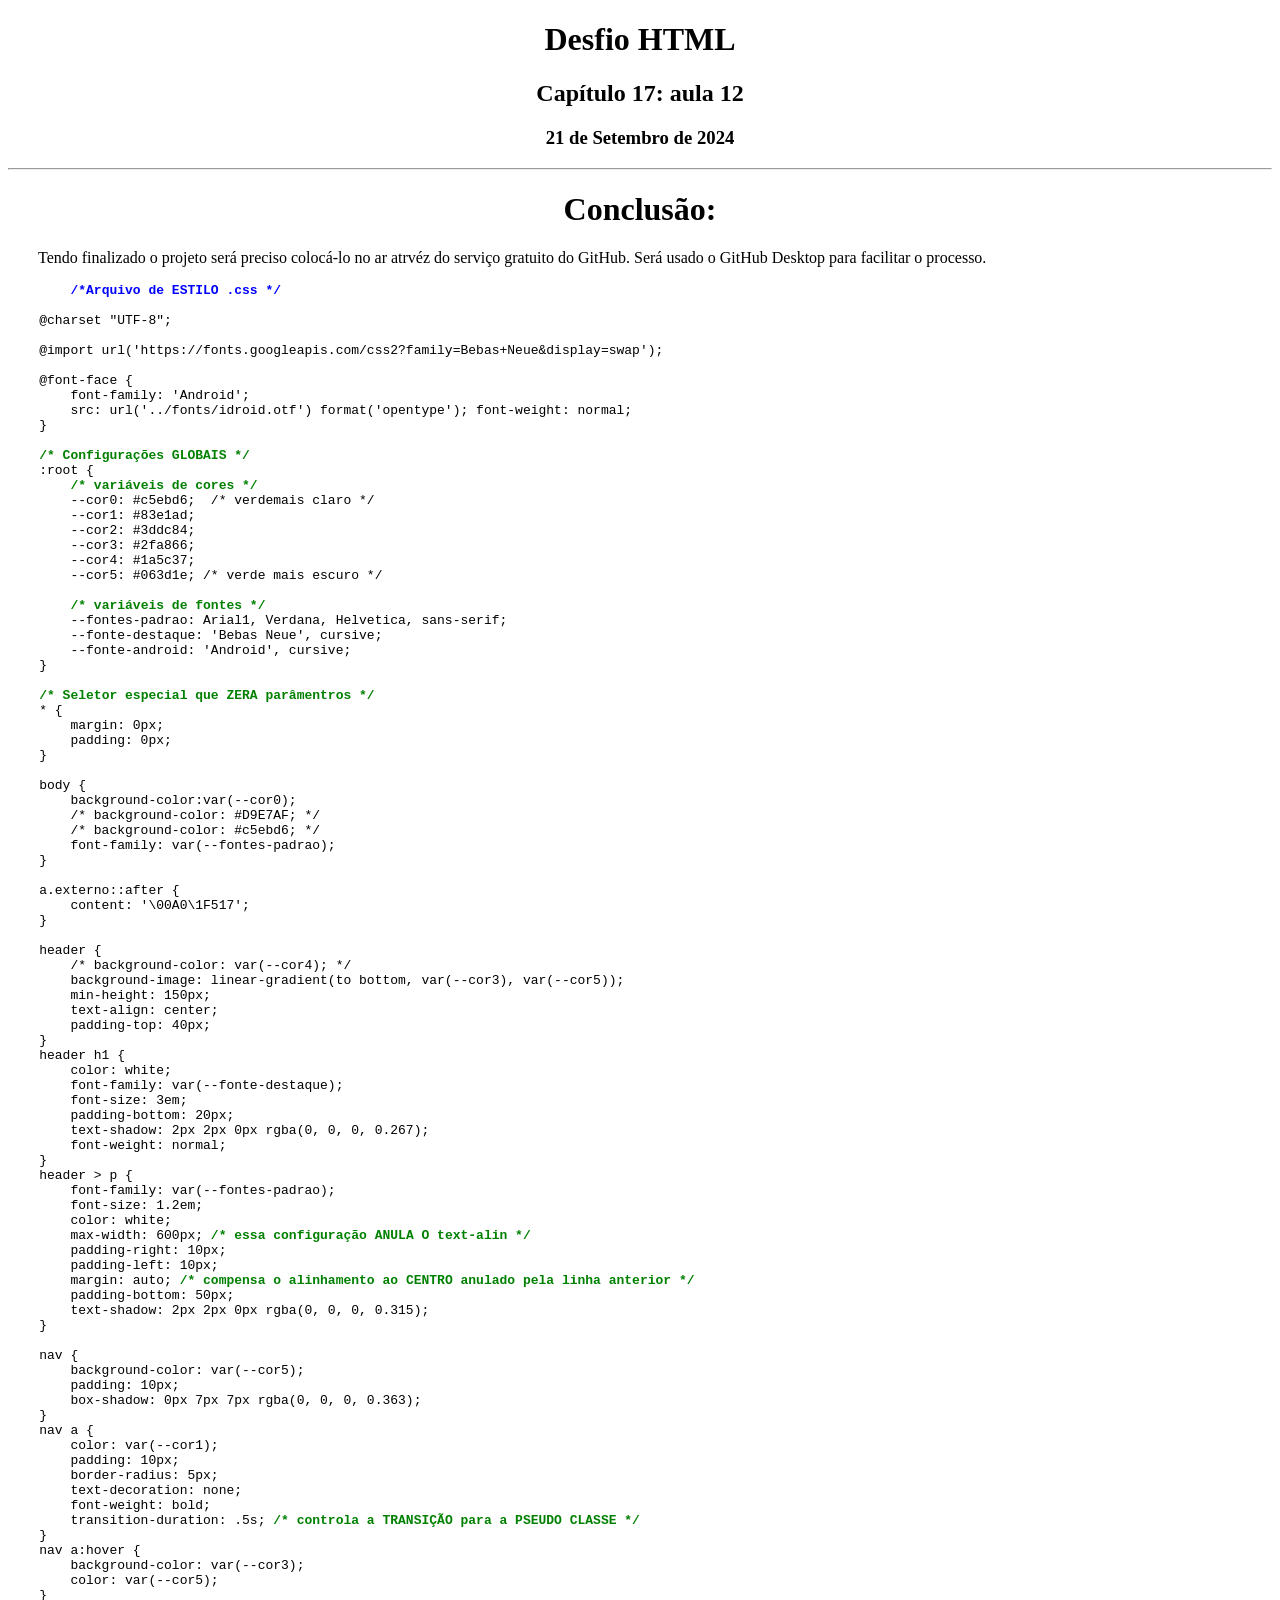
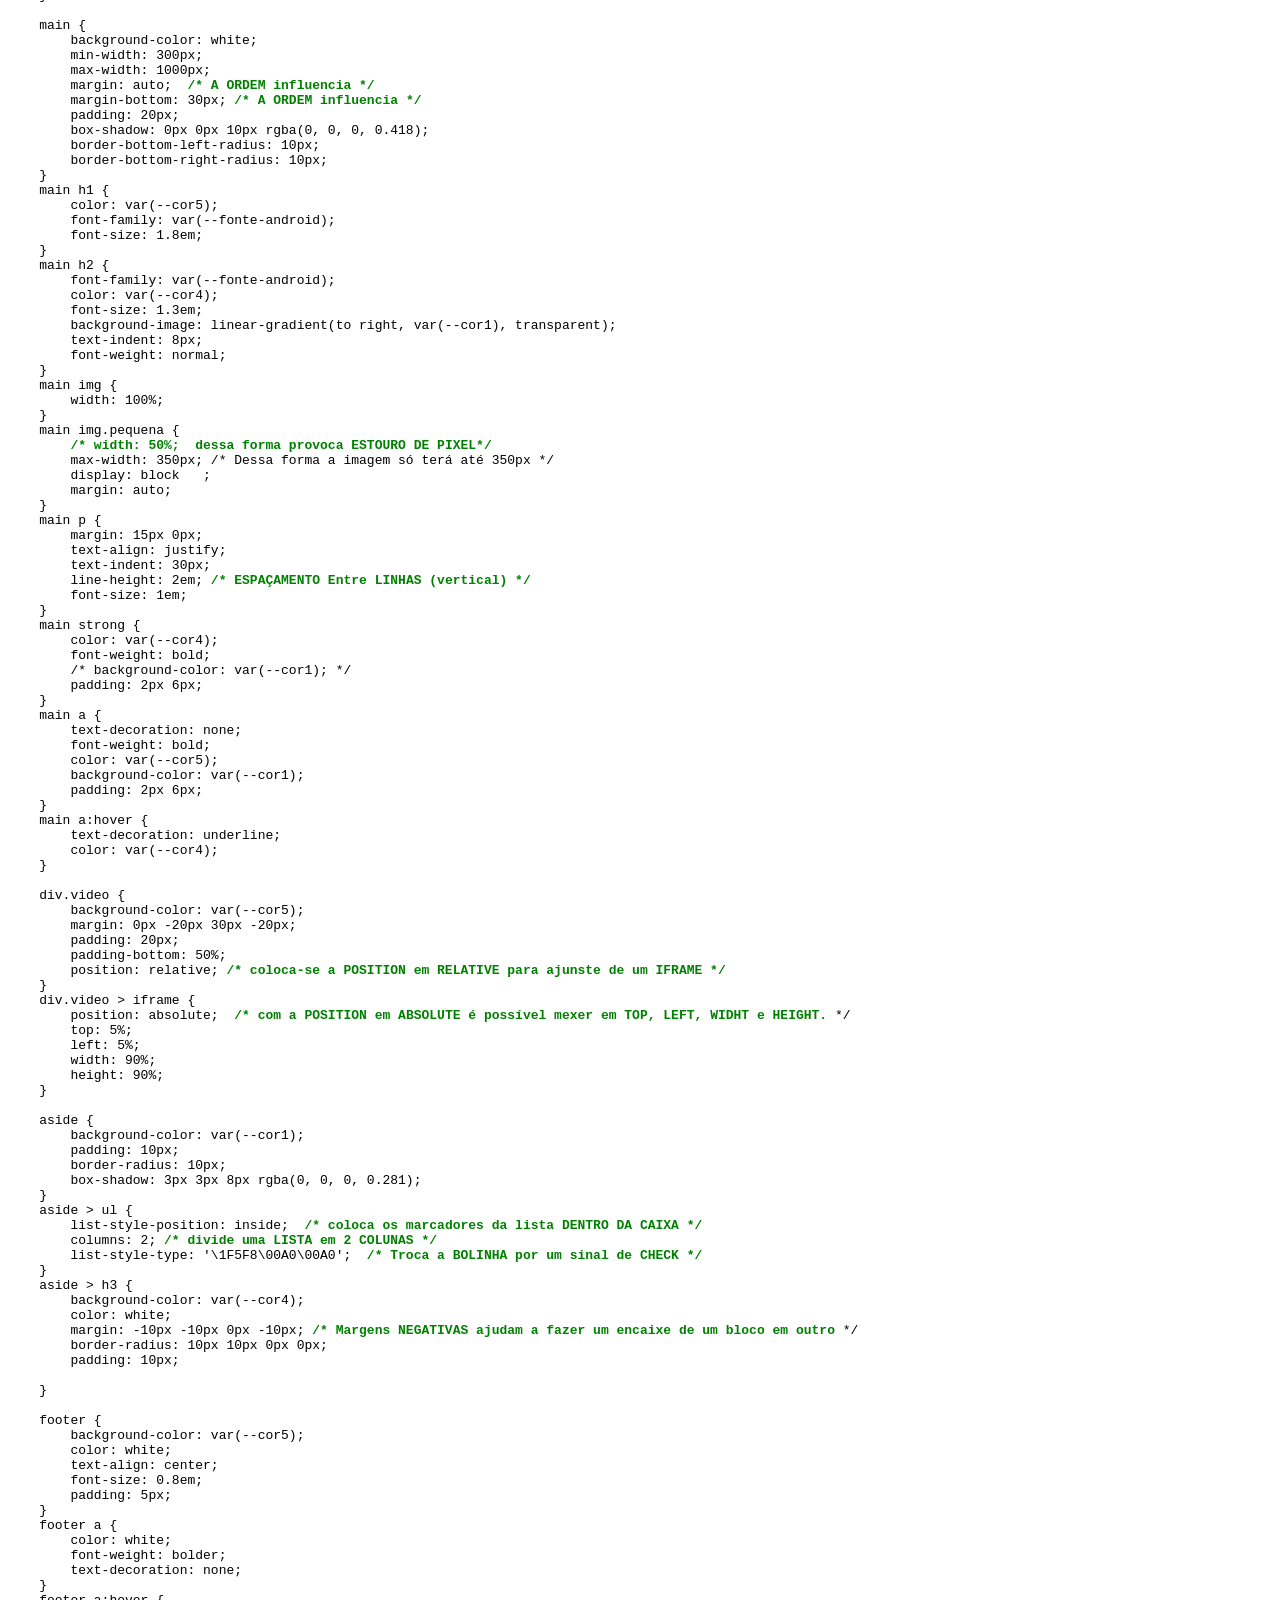
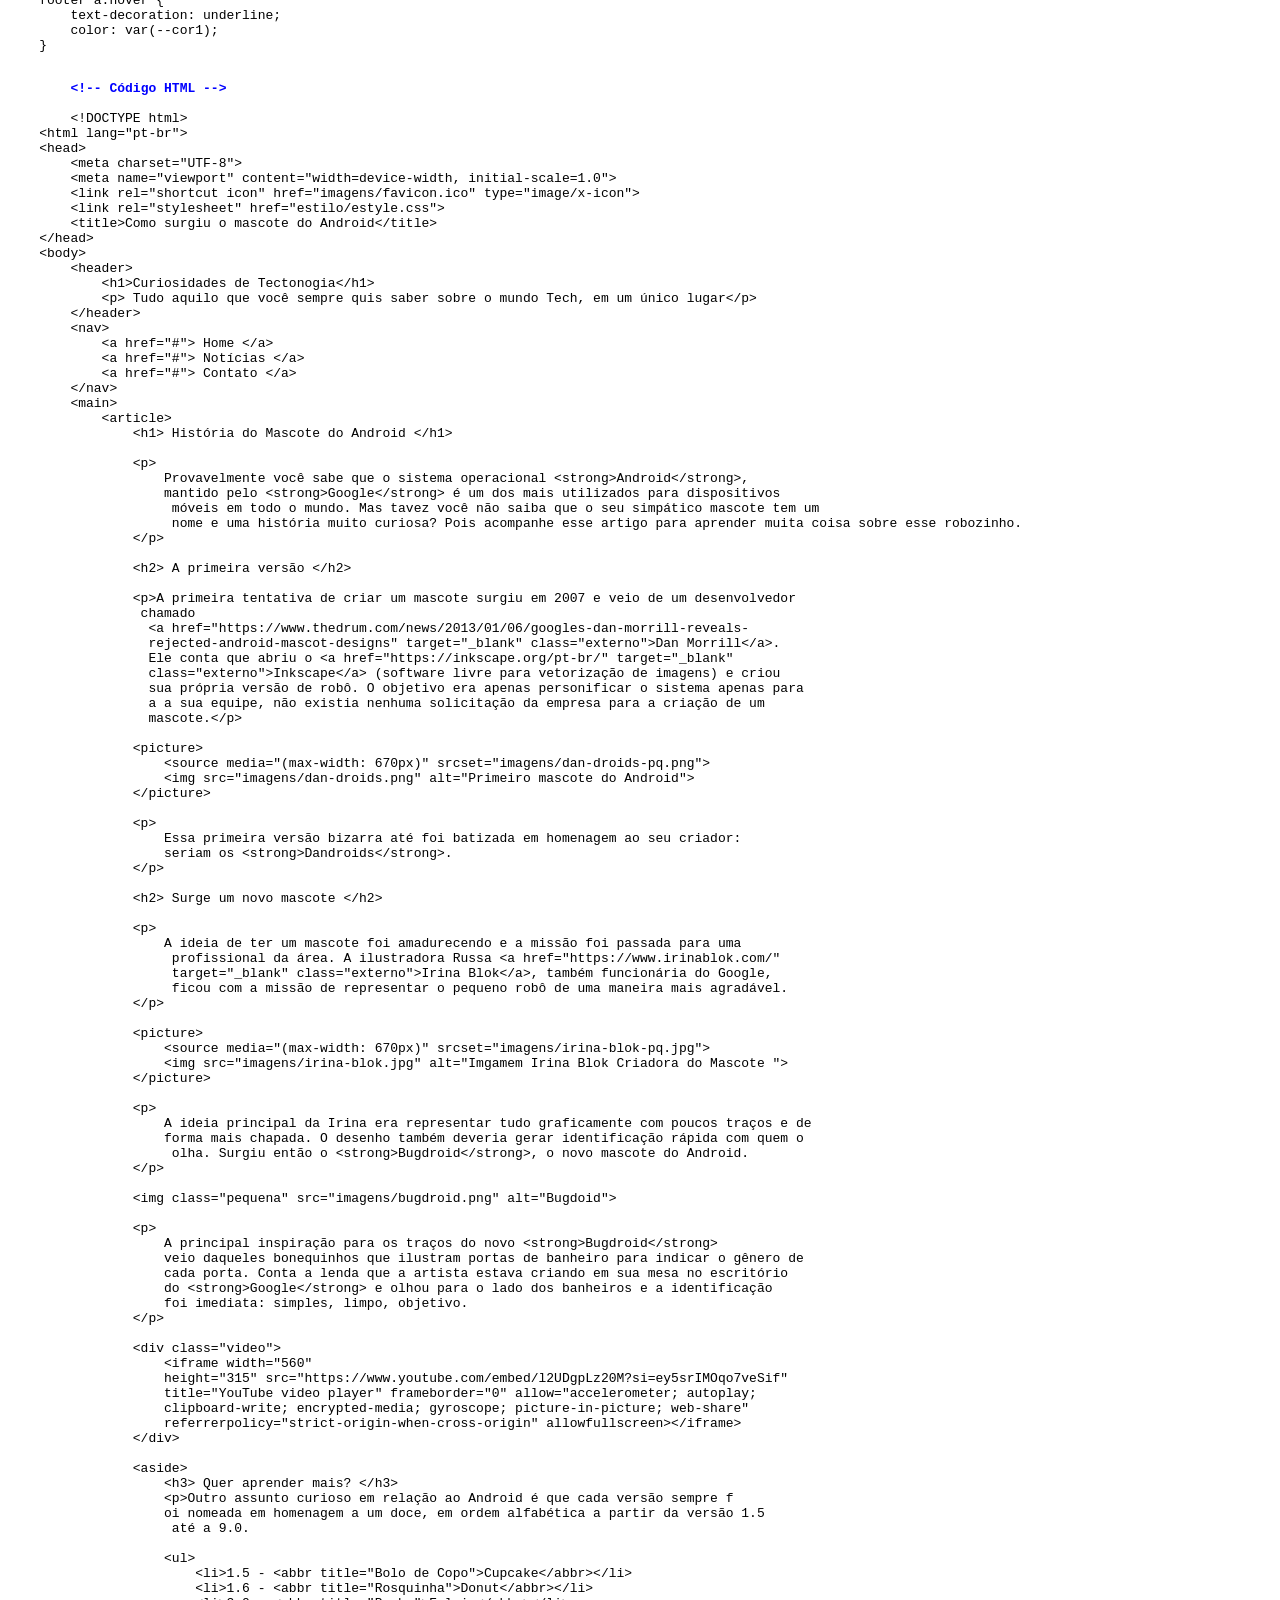
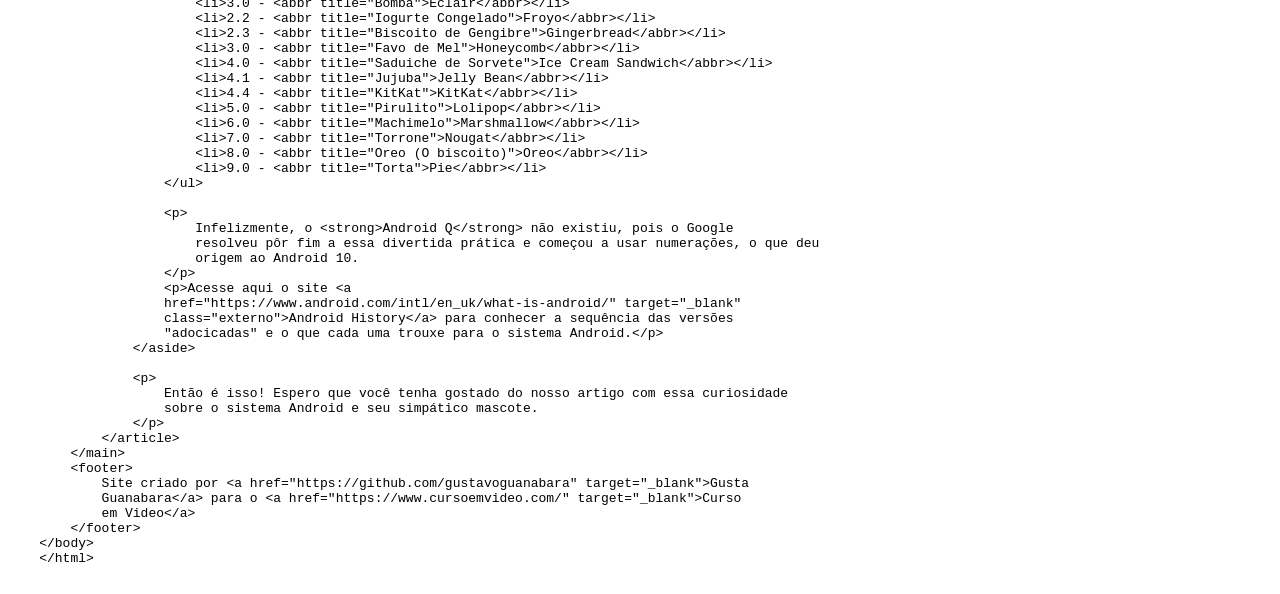
==== codigo_fonte.html @ 6dd0ac7d "codigo fonte anexado" ====
<!DOCTYPE html>
<html lang="pt-br">
<head>
    <meta charset="UTF-8">
    <meta name="viewport" content="width=device-width, initial-scale=1.0">
    <link rel="shortcut icon" href="favicon.ico" type="image/x-icon">
    <title>Código Fonte do Site</title>
    <style>
        h1, h2, h3 {
            text-align: center;
        }

        p {
            text-indent: 30px;
        }

        b.cor#az {
            color: blue;
        }
        b.cor#ver {
            color: red;
        }
        b.cor#ved {
            color: green;
        }        
    </style>   

</head>
<body>
    <h1>Desfio HTML</h1>
    <h2>Capítulo 17: aula 12</h2>
    <h3>21 de Setembro de 2024</h3>
    <hr>
    <h1>Conclusão:</h1>

    <p>
        Tendo finalizado o projeto será preciso colocá-lo no ar atrvéz do serviço gratuito do GitHub. Será usado o GitHub Desktop para facilitar o processo.
    </p>

    <pre>
        <b class="cor" id="az">/*Arquivo de ESTILO .css */</b>

    @charset "UTF-8";

    @import url('https://fonts.googleapis.com/css2?family=Bebas+Neue&display=swap');

    @font-face {
        font-family: 'Android';
        src: url('../fonts/idroid.otf') format('opentype'); font-weight: normal;
    }

    <b class="cor" id="ved">/* Configurações GLOBAIS */</b>
    :root {
        <b class="cor" id="ved">/* variáveis de cores */</b>
        --cor0: #c5ebd6;  /* verdemais claro */
        --cor1: #83e1ad;
        --cor2: #3ddc84;
        --cor3: #2fa866;
        --cor4: #1a5c37;
        --cor5: #063d1e; /* verde mais escuro */

        <b class="cor" id="ved">/* variáveis de fontes */</b>
        --fontes-padrao: Arial1, Verdana, Helvetica, sans-serif;
        --fonte-destaque: 'Bebas Neue', cursive;
        --fonte-android: 'Android', cursive;
    }

    <b class="cor" id="ved">/* Seletor especial que ZERA parâmentros */</b>
    * {
        margin: 0px;
        padding: 0px;
    }

    body {
        background-color:var(--cor0);
        /* background-color: #D9E7AF; */
        /* background-color: #c5ebd6; */
        font-family: var(--fontes-padrao);
    }

    a.externo::after {
        content: '\00A0\1F517';
    }

    header {
        /* background-color: var(--cor4); */
        background-image: linear-gradient(to bottom, var(--cor3), var(--cor5));
        min-height: 150px;
        text-align: center;
        padding-top: 40px;
    }
    header h1 {
        color: white;
        font-family: var(--fonte-destaque);
        font-size: 3em; 
        padding-bottom: 20px;
        text-shadow: 2px 2px 0px rgba(0, 0, 0, 0.267);
        font-weight: normal;
    }
    header > p {
        font-family: var(--fontes-padrao);
        font-size: 1.2em;
        color: white;
        max-width: 600px; <b class="cor" id="ved">/* essa configuração ANULA O text-alin */</b>
        padding-right: 10px;
        padding-left: 10px;
        margin: auto; <b class="cor" id="ved">/* compensa o alinhamento ao CENTRO anulado pela linha anterior */</b>
        padding-bottom: 50px;
        text-shadow: 2px 2px 0px rgba(0, 0, 0, 0.315);
    }

    nav {
        background-color: var(--cor5);
        padding: 10px;
        box-shadow: 0px 7px 7px rgba(0, 0, 0, 0.363);
    }
    nav a {
        color: var(--cor1);
        padding: 10px;
        border-radius: 5px;
        text-decoration: none;
        font-weight: bold;
        transition-duration: .5s; <b class="cor" id="ved">/* controla a TRANSIÇÃO para a PSEUDO CLASSE */</b>
    }
    nav a:hover {
        background-color: var(--cor3);
        color: var(--cor5);
    }

    main {
        background-color: white;
        min-width: 300px;
        max-width: 1000px;
        margin: auto;  <b class="cor" id="ved">/* A ORDEM influencia */</b>
        margin-bottom: 30px; <b class="cor" id="ved">/* A ORDEM influencia */</b>
        padding: 20px;
        box-shadow: 0px 0px 10px rgba(0, 0, 0, 0.418);
        border-bottom-left-radius: 10px;
        border-bottom-right-radius: 10px;
    }
    main h1 {
        color: var(--cor5);
        font-family: var(--fonte-android);
        font-size: 1.8em;
    }
    main h2 {
        font-family: var(--fonte-android);
        color: var(--cor4);
        font-size: 1.3em;
        background-image: linear-gradient(to right, var(--cor1), transparent);
        text-indent: 8px;
        font-weight: normal;
    }
    main img {
        width: 100%;
    }
    main img.pequena {
        <b class="cor" id="ved">/* width: 50%;  dessa forma provoca ESTOURO DE PIXEL*/</b>
        max-width: 350px; /* Dessa forma a imagem só terá até 350px */
        display: block   ;
        margin: auto;
    }
    main p {
        margin: 15px 0px;
        text-align: justify;
        text-indent: 30px;
        line-height: 2em; <b class="cor" id="ved">/* ESPAÇAMENTO Entre LINHAS (vertical) */</b>
        font-size: 1em;
    }
    main strong {
        color: var(--cor4);
        font-weight: bold;
        /* background-color: var(--cor1); */
        padding: 2px 6px;
    }
    main a {
        text-decoration: none;
        font-weight: bold;
        color: var(--cor5);
        background-color: var(--cor1);
        padding: 2px 6px;
    }
    main a:hover {
        text-decoration: underline;
        color: var(--cor4);
    }

    div.video {
        background-color: var(--cor5);    
        margin: 0px -20px 30px -20px;
        padding: 20px;
        padding-bottom: 50%;
        position: relative; <b class="cor" id="ved">/* coloca-se a POSITION em RELATIVE para ajunste de um IFRAME */</b>
    }
    div.video > iframe {
        position: absolute;  <b class="cor" id="ved">/* com a POSITION em ABSOLUTE é possível mexer em TOP, LEFT, WIDHT e HEIGHT. </b>*/
        top: 5%;
        left: 5%;
        width: 90%;
        height: 90%;
    }

    aside {
        background-color: var(--cor1);
        padding: 10px;
        border-radius: 10px;
        box-shadow: 3px 3px 8px rgba(0, 0, 0, 0.281);
    }
    aside > ul {
        list-style-position: inside;  <b class="cor" id="ved">/* coloca os marcadores da lista DENTRO DA CAIXA */</b>
        columns: 2; <b class="cor" id="ved">/* divide uma LISTA em 2 COLUNAS */</b>
        list-style-type: '\1F5F8\00A0\00A0';  <b class="cor" id="ved">/* Troca a BOLINHA por um sinal de CHECK */</b>
    }
    aside > h3 {
        background-color: var(--cor4);
        color: white;
        margin: -10px -10px 0px -10px; <b class="cor" id="ved">/* Margens NEGATIVAS ajudam a fazer um encaixe de um bloco em outro </b>*/
        border-radius: 10px 10px 0px 0px; 
        padding: 10px;
        
    }

    footer {
        background-color: var(--cor5);
        color: white;
        text-align: center;
        font-size: 0.8em;
        padding: 5px;    
    }
    footer a {
        color: white;
        font-weight: bolder;
        text-decoration: none;
    }
    footer a:hover {
        text-decoration: underline;
        color: var(--cor1);
    }
    </pre>

    <pre>
        <b class="cor" id="az">&lt;!-- Código HTML --&gt;</b>

        &lt;!DOCTYPE html>
    &lt;html lang="pt-br">
    &lt;head>
        &lt;meta charset="UTF-8">
        &lt;meta name="viewport" content="width=device-width, initial-scale=1.0">
        &lt;link rel="shortcut icon" href="imagens/favicon.ico" type="image/x-icon">
        &lt;link rel="stylesheet" href="estilo/estyle.css">
        &lt;title>Como surgiu o mascote do Android&lt;/title>
    &lt;/head>
    &lt;body>
        &lt;header>
            &lt;h1>Curiosidades de Tectonogia&lt;/h1>
            &lt;p> Tudo aquilo que você sempre quis saber sobre o mundo Tech, em um único lugar&lt;/p>                
        &lt;/header>
        &lt;nav>
            &lt;a href="#"> Home &lt;/a>
            &lt;a href="#"> Notícias &lt;/a>        
            &lt;a href="#"> Contato &lt;/a>
        &lt;/nav>
        &lt;main>
            &lt;article>
                &lt;h1> História do Mascote do Android &lt;/h1>

                &lt;p>
                    Provavelmente você sabe que o sistema operacional &lt;strong>Android&lt;/strong>, 
                    mantido pelo &lt;strong>Google&lt;/strong> é um dos mais utilizados para dispositivos
                     móveis em todo o mundo. Mas tavez você não saiba que o seu simpático mascote tem um 
                     nome e uma história muito curiosa? Pois acompanhe esse artigo para aprender muita coisa sobre esse robozinho.                
                &lt;/p>

                &lt;h2> A primeira versão &lt;/h2>

                &lt;p>A primeira tentativa de criar um mascote surgiu em 2007 e veio de um desenvolvedor
                 chamado
                  &lt;a href="https://www.thedrum.com/news/2013/01/06/googles-dan-morrill-reveals-
                  rejected-android-mascot-designs" target="_blank" class="externo">Dan Morrill&lt;/a>. 
                  Ele conta que abriu o &lt;a href="https://inkscape.org/pt-br/" target="_blank" 
                  class="externo">Inkscape&lt;/a> (software livre para vetorização de imagens) e criou 
                  sua própria versão de robô. O objetivo era apenas personificar o sistema apenas para 
                  a a sua equipe, não existia nenhuma solicitação da empresa para a criação de um 
                  mascote.&lt;/p>

                &lt;picture>
                    &lt;source media="(max-width: 670px)" srcset="imagens/dan-droids-pq.png">
                    &lt;img src="imagens/dan-droids.png" alt="Primeiro mascote do Android">
                &lt;/picture>

                &lt;p>
                    Essa primeira versão bizarra até foi batizada em homenagem ao seu criador: 
                    seriam os &lt;strong>Dandroids&lt;/strong>.
                &lt;/p>

                &lt;h2> Surge um novo mascote &lt;/h2>

                &lt;p>
                    A ideia de ter um mascote foi amadurecendo e a missão foi passada para uma
                     profissional da área. A ilustradora Russa &lt;a href="https://www.irinablok.com/" 
                     target="_blank" class="externo">Irina Blok&lt;/a>, também funcionária do Google, 
                     ficou com a missão de representar o pequeno robô de uma maneira mais agradável.
                &lt;/p>

                &lt;picture>
                    &lt;source media="(max-width: 670px)" srcset="imagens/irina-blok-pq.jpg">
                    &lt;img src="imagens/irina-blok.jpg" alt="Imgamem Irina Blok Criadora do Mascote ">
                &lt;/picture>

                &lt;p>
                    A ideia principal da Irina era representar tudo graficamente com poucos traços e de 
                    forma mais chapada. O desenho também deveria gerar identificação rápida com quem o
                     olha. Surgiu então o &lt;strong>Bugdroid&lt;/strong>, o novo mascote do Android.
                &lt;/p>

                &lt;img class="pequena" src="imagens/bugdroid.png" alt="Bugdoid">

                &lt;p>
                    A principal inspiração para os traços do novo &lt;strong>Bugdroid&lt;/strong> 
                    veio daqueles bonequinhos que ilustram portas de banheiro para indicar o gênero de 
                    cada porta. Conta a lenda que a artista estava criando em sua mesa no escritório 
                    do &lt;strong>Google&lt;/strong> e olhou para o lado dos banheiros e a identificação 
                    foi imediata: simples, limpo, objetivo.
                &lt;/p>

                &lt;div class="video">
                    &lt;iframe width="560" 
                    height="315" src="https://www.youtube.com/embed/l2UDgpLz20M?si=ey5srIMOqo7veSif" 
                    title="YouTube video player" frameborder="0" allow="accelerometer; autoplay; 
                    clipboard-write; encrypted-media; gyroscope; picture-in-picture; web-share" 
                    referrerpolicy="strict-origin-when-cross-origin" allowfullscreen>&lt;/iframe>
                &lt;/div>
                
                &lt;aside>
                    &lt;h3> Quer aprender mais? &lt;/h3>
                    &lt;p>Outro assunto curioso em relação ao Android é que cada versão sempre f
                    oi nomeada em homenagem a um doce, em ordem alfabética a partir da versão 1.5
                     até a 9.0.
                                    
                    &lt;ul>
                        &lt;li>1.5 - &lt;abbr title="Bolo de Copo">Cupcake&lt;/abbr>&lt;/li>
                        &lt;li>1.6 - &lt;abbr title="Rosquinha">Donut&lt;/abbr>&lt;/li>
                        &lt;li>3.0 - &lt;abbr title="Bomba">Eclair&lt;/abbr>&lt;/li>
                        &lt;li>2.2 - &lt;abbr title="Iogurte Congelado">Froyo&lt;/abbr>&lt;/li>
                        &lt;li>2.3 - &lt;abbr title="Biscoito de Gengibre">Gingerbread&lt;/abbr>&lt;/li>
                        &lt;li>3.0 - &lt;abbr title="Favo de Mel">Honeycomb&lt;/abbr>&lt;/li>
                        &lt;li>4.0 - &lt;abbr title="Saduiche de Sorvete">Ice Cream Sandwich&lt;/abbr>&lt;/li>
                        &lt;li>4.1 - &lt;abbr title="Jujuba">Jelly Bean&lt;/abbr>&lt;/li>
                        &lt;li>4.4 - &lt;abbr title="KitKat">KitKat&lt;/abbr>&lt;/li>
                        &lt;li>5.0 - &lt;abbr title="Pirulito">Lolipop&lt;/abbr>&lt;/li>
                        &lt;li>6.0 - &lt;abbr title="Machimelo">Marshmallow&lt;/abbr>&lt;/li>
                        &lt;li>7.0 - &lt;abbr title="Torrone">Nougat&lt;/abbr>&lt;/li>
                        &lt;li>8.0 - &lt;abbr title="Oreo (O biscoito)">Oreo&lt;/abbr>&lt;/li>
                        &lt;li>9.0 - &lt;abbr title="Torta">Pie&lt;/abbr>&lt;/li>
                    &lt;/ul>
                    
                    &lt;p>
                        Infelizmente, o &lt;strong>Android Q&lt;/strong> não existiu, pois o Google 
                        resolveu pôr fim a essa divertida prática e começou a usar numerações, o que deu 
                        origem ao Android 10.                  
                    &lt;/p>
                    &lt;p>Acesse aqui o site &lt;a 
                    href="https://www.android.com/intl/en_uk/what-is-android/" target="_blank" 
                    class="externo">Android History&lt;/a> para conhecer a sequência das versões 
                    "adocicadas" e o que cada uma trouxe para o sistema Android.&lt;/p>
                &lt;/aside>
                
                &lt;p>
                    Então é isso! Espero que você tenha gostado do nosso artigo com essa curiosidade 
                    sobre o sistema Android e seu simpático mascote.
                &lt;/p>
            &lt;/article>
        &lt;/main>
        &lt;footer>
            Site criado por &lt;a href="https://github.com/gustavoguanabara" target="_blank">Gusta 
            Guanabara&lt;/a> para o &lt;a href="https://www.cursoemvideo.com/" target="_blank">Curso 
            em Video&lt;/a>
        &lt;/footer>
    &lt;/body>
    &lt;/html>
    </pre>

</body>
</html>
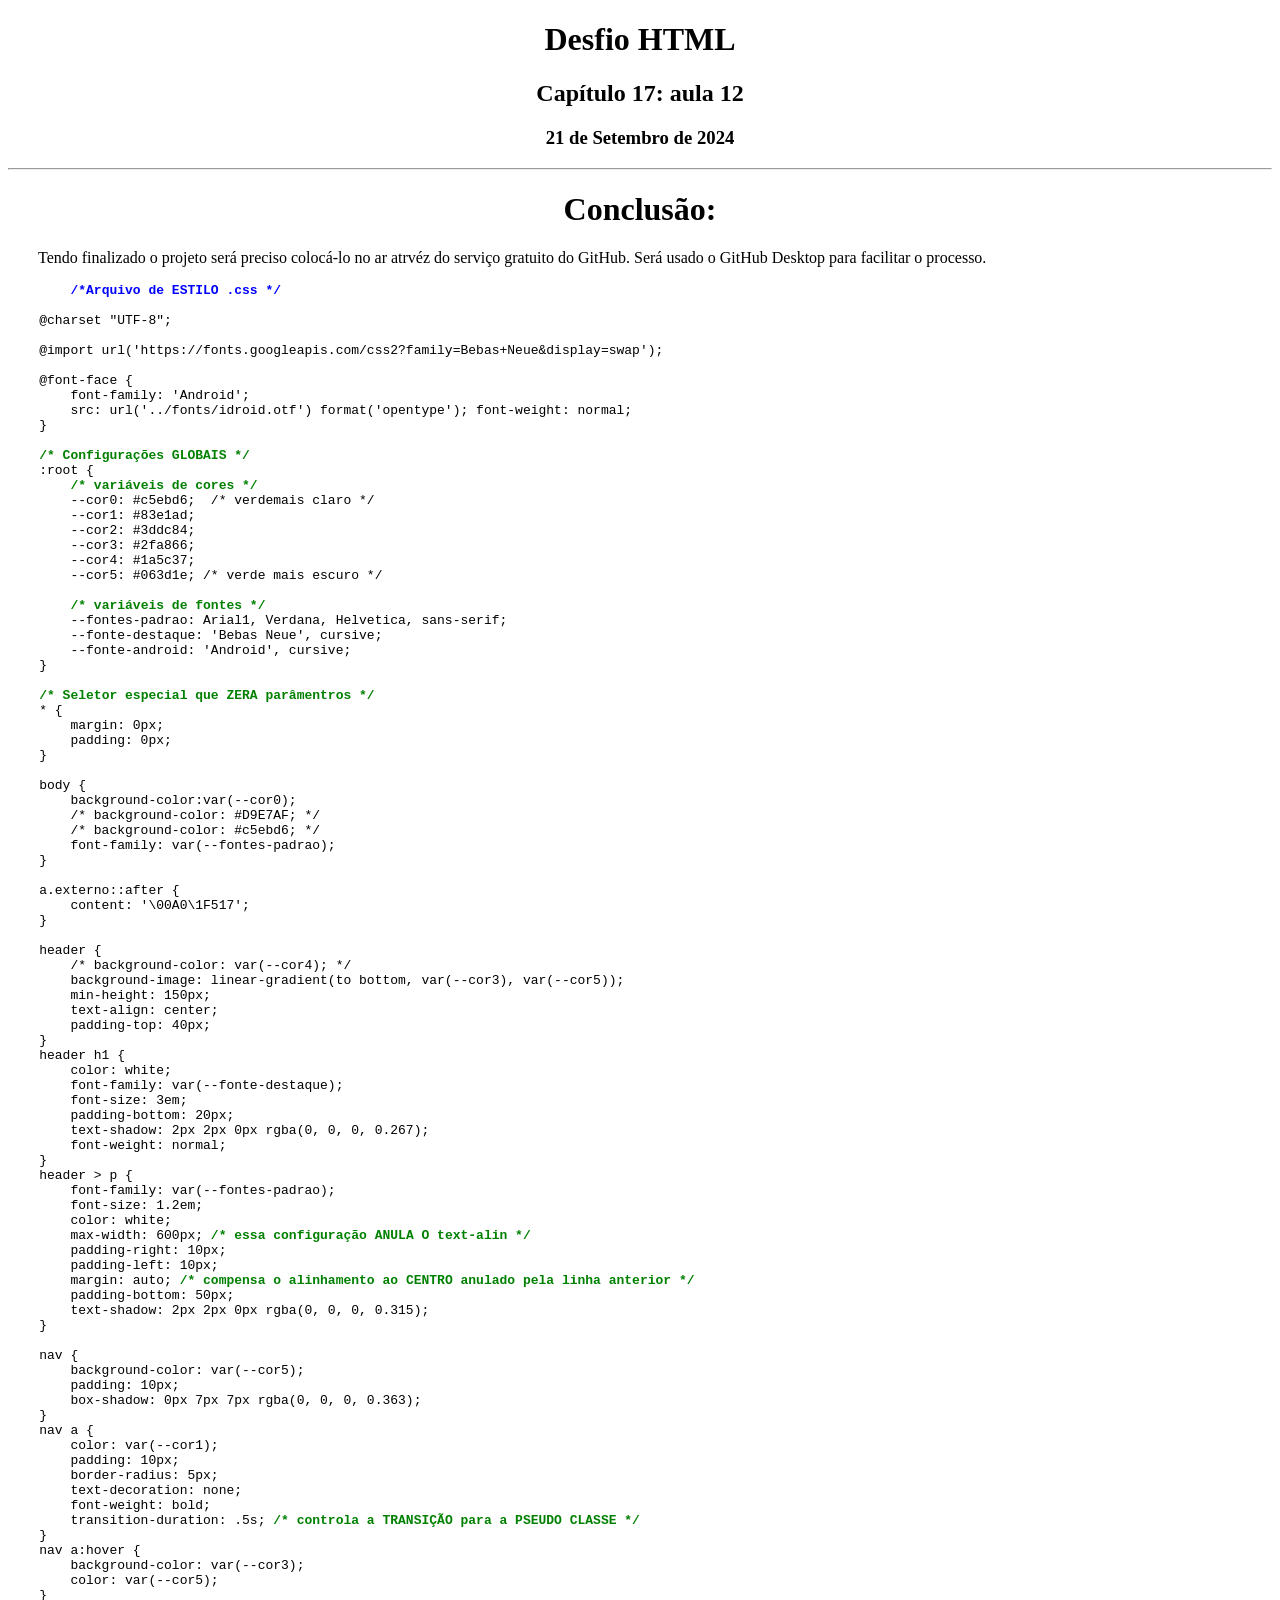
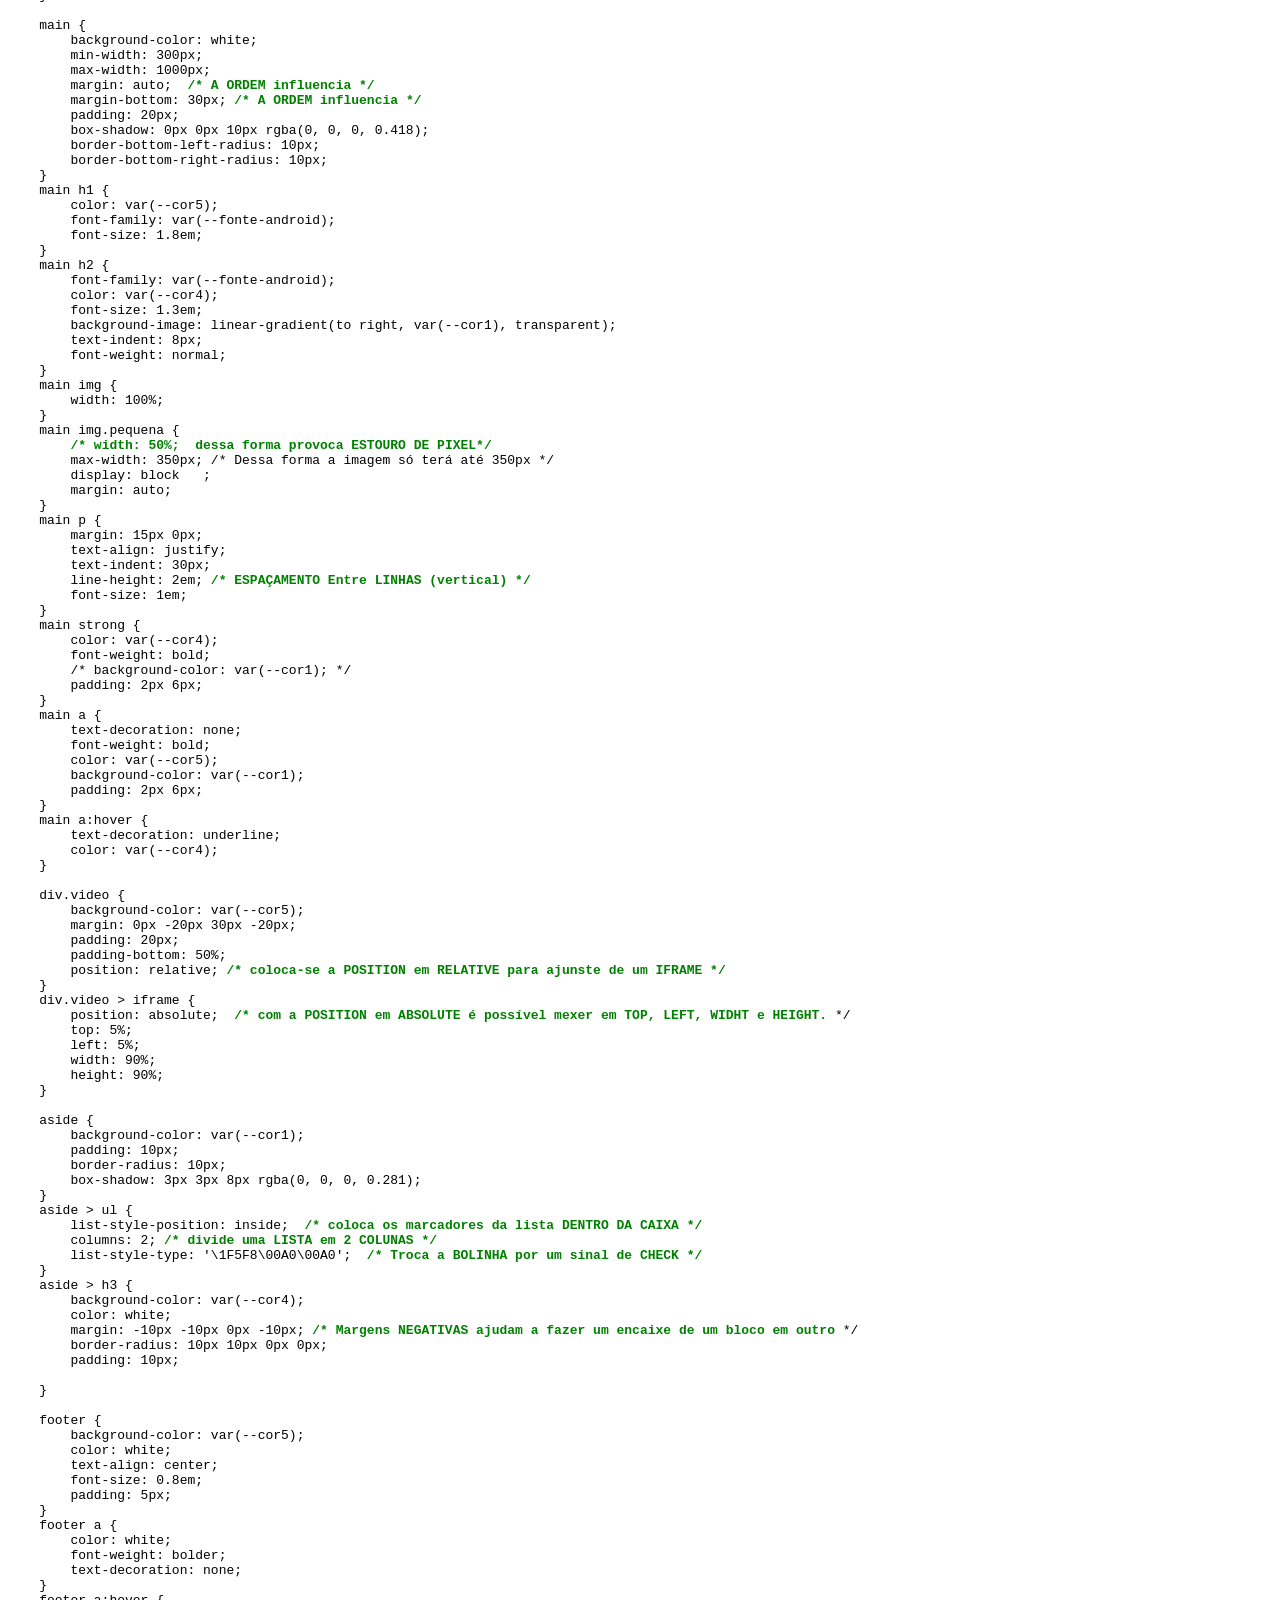
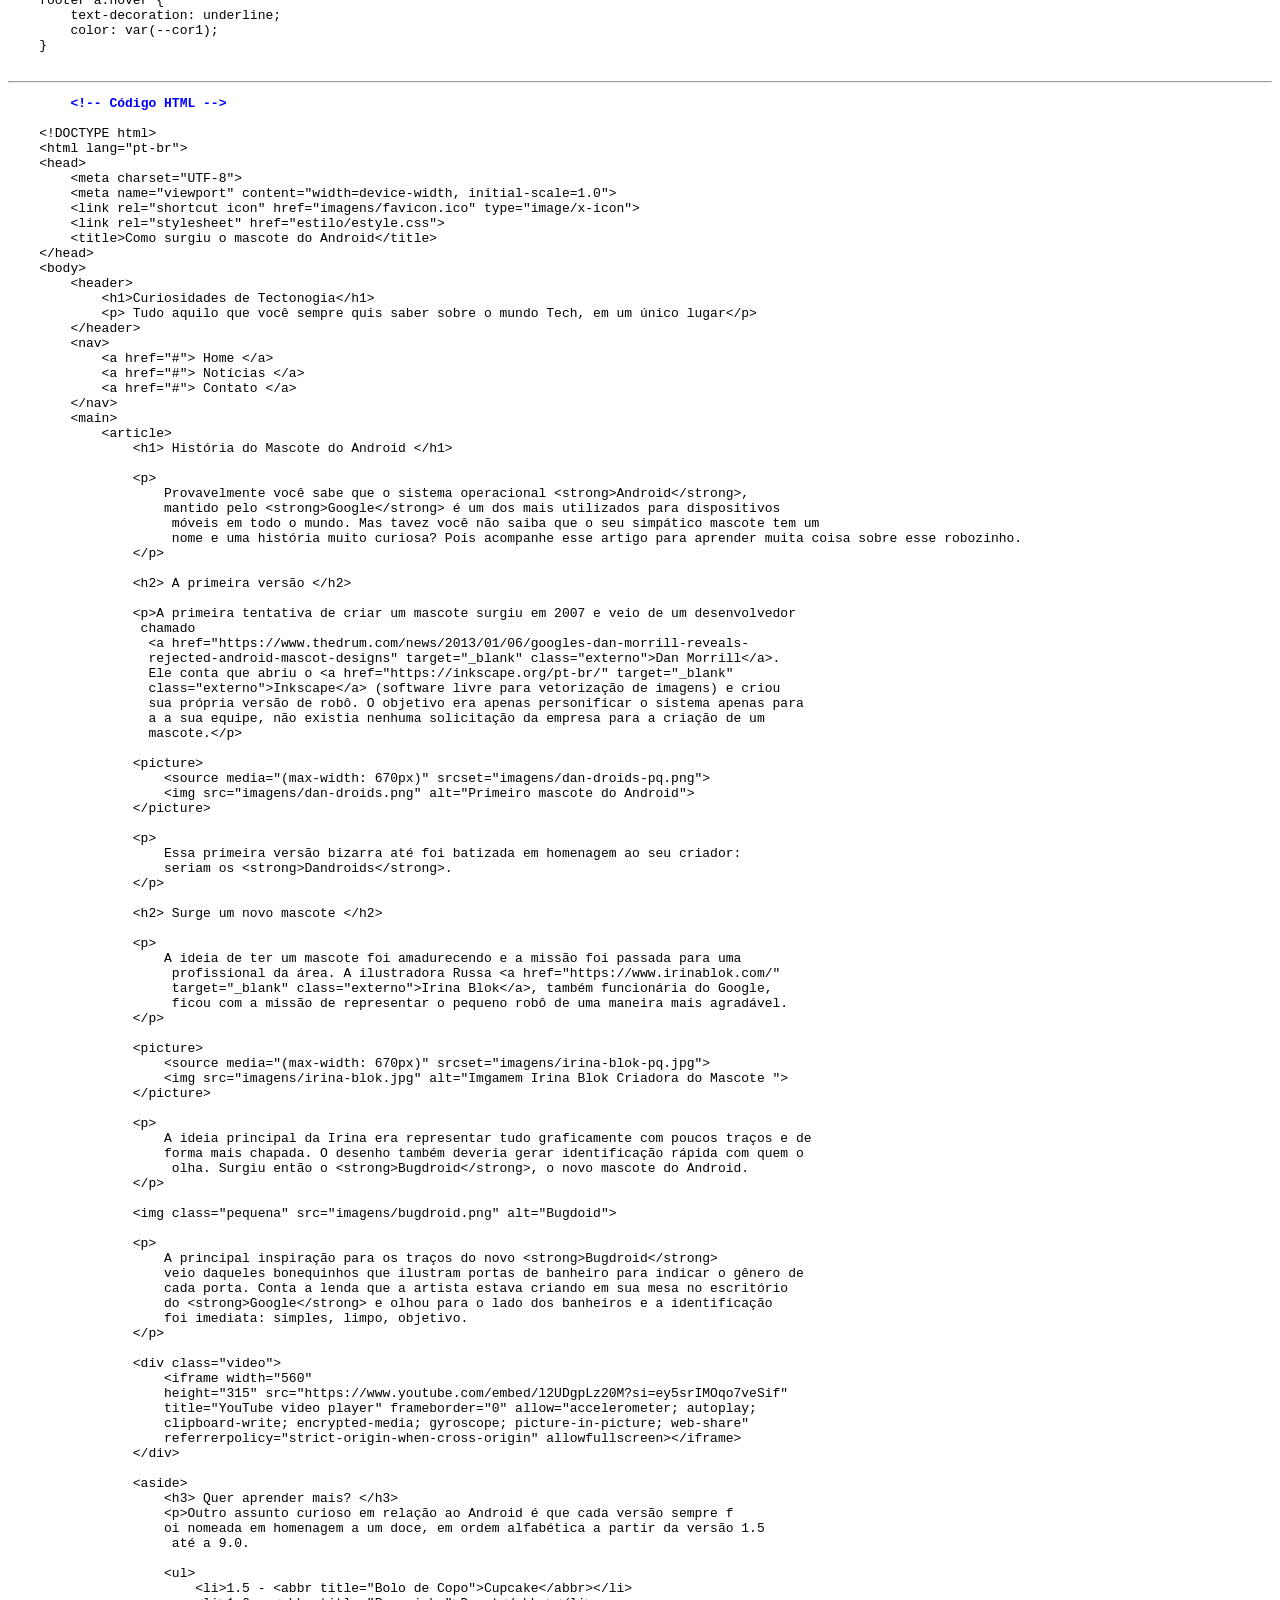
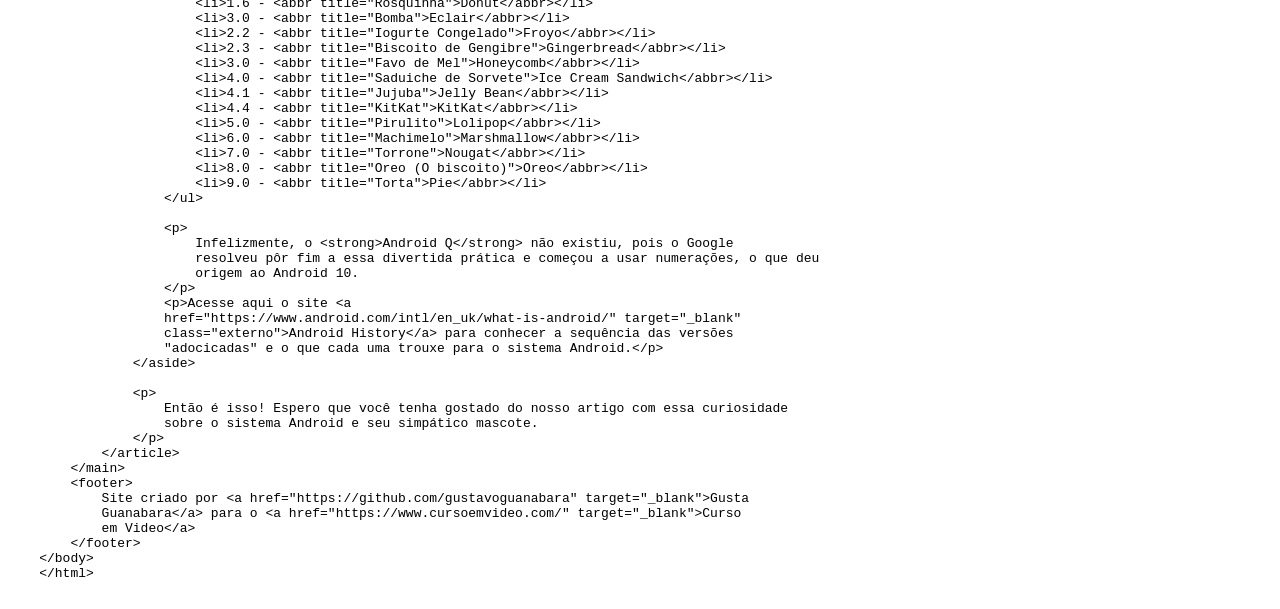
==== commit 3f6f735a: "correão aparencia" ====
--- a/codigo_fonte.html
+++ b/codigo_fonte.html
@@ -238,10 +238,12 @@
     }
     </pre>
 
+    <hr>
+
     <pre>
         <b class="cor" id="az">&lt;!-- Código HTML --&gt;</b>
 
-        &lt;!DOCTYPE html>
+    &lt;!DOCTYPE html>
     &lt;html lang="pt-br">
     &lt;head>
         &lt;meta charset="UTF-8">
